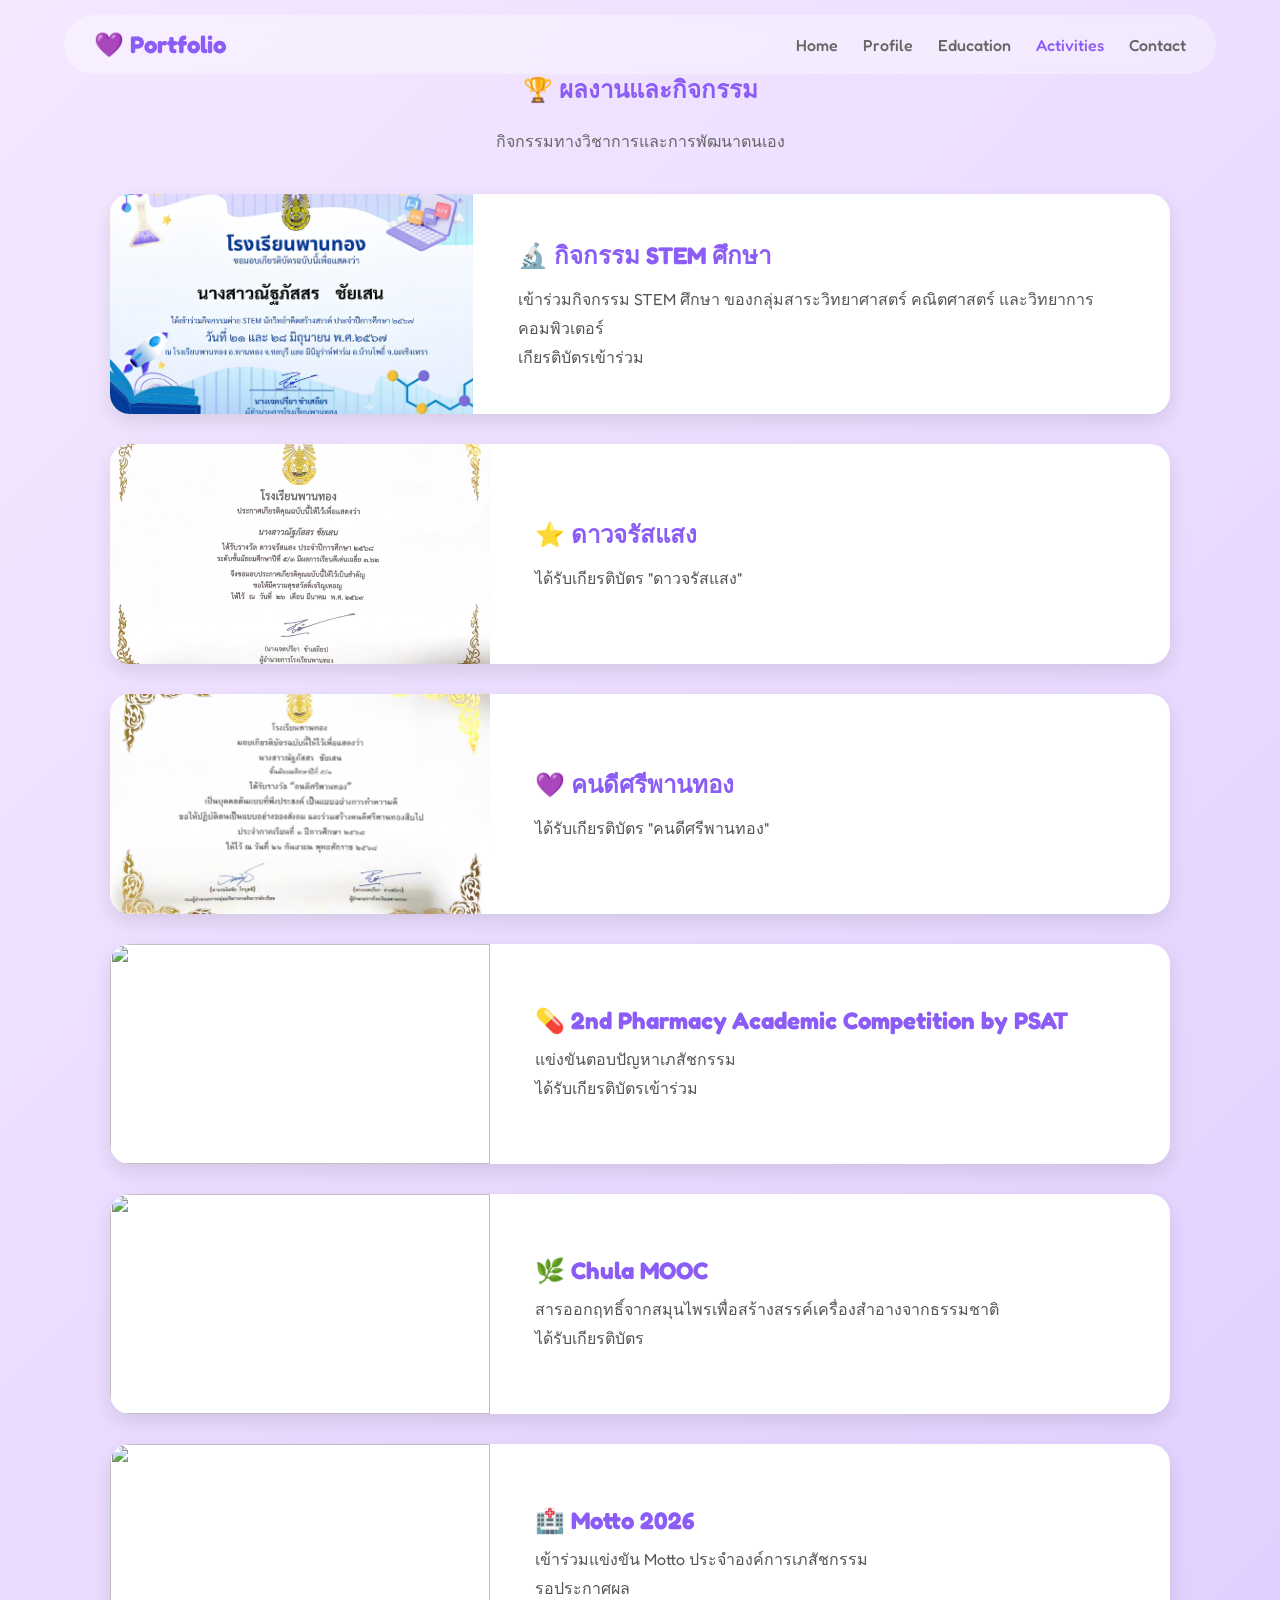
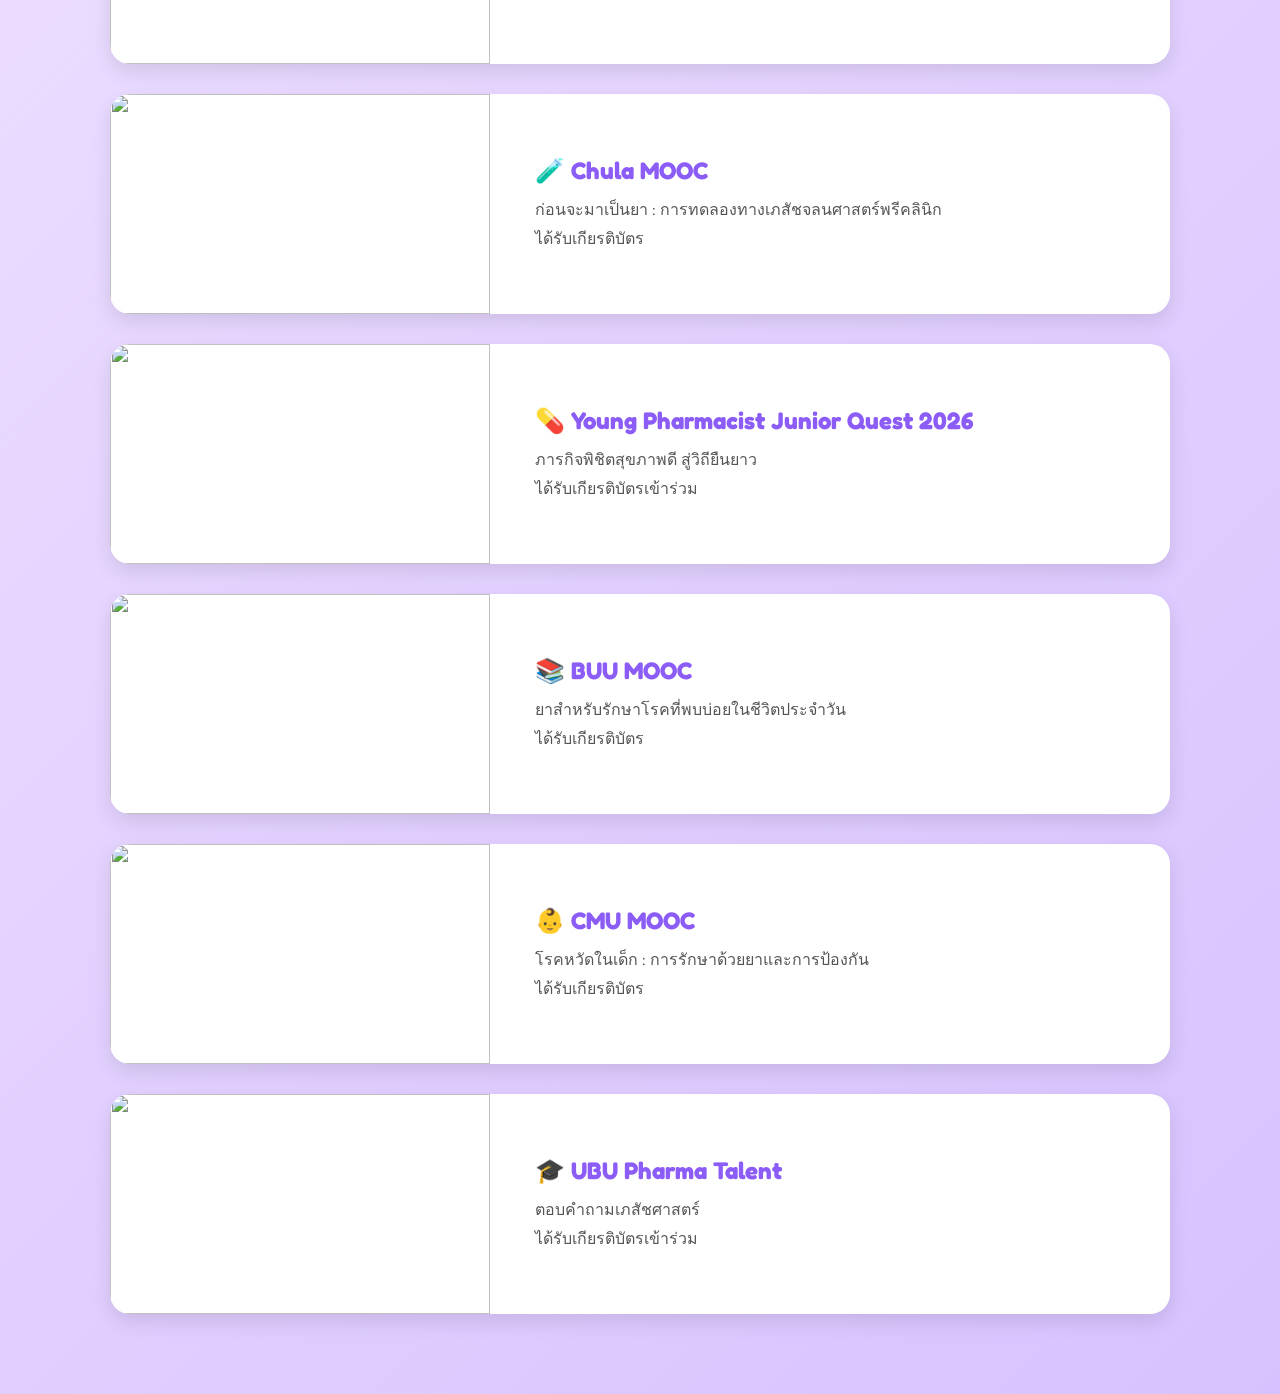
==== activities.html @ 0be186fd "Update activities.html" ====
<!DOCTYPE html>

<html lang="th">

<head>

    <meta charset="UTF-8">

    <meta name="viewport" content="width=device-width, initial-scale=1.0">

    <title>Activities | Portfolio</title>

    <link rel="stylesheet" href="css/style.css">

    <link href="https://fonts.googleapis.com/css2?family=Fredoka:wght@400;500;600&display=swap" rel="stylesheet">

</head>

<body>

<header>

    <nav>

        <h2 class="logo">💜 Portfolio</h2>

        <ul>

            <li><a href="index.html">Home</a></li>

            <li><a href="profile.html">Profile</a></li>

            <li><a href="education.html">Education</a></li>

            <li><a href="activities.html" class="active">Activities</a></li>

            <li><a href="contact.html">Contact</a></li>

        </ul>

    </nav>

</header>

<section class="activities">

<h1>🏆 ผลงานและกิจกรรม</h1>

<p class="subtitle">กิจกรรมทางวิชาการและการพัฒนาตนเอง</p>

<div class="activity-box">

<img src="imges/IMG_0183.jpeg" class="activity-img">

<div class="activity-text">

<h2>🔬 กิจกรรม STEM ศึกษา</h2>

<p>เข้าร่วมกิจกรรม STEM ศึกษา ของกลุ่มสาระวิทยาศาสตร์ คณิตศาสตร์ และวิทยาการคอมพิวเตอร์</p>

<p>เกียรติบัตรเข้าร่วม</p>

</div>

</div>

<div class="activity-box">

<img src="imges/IMG_0184.jpeg" class="activity-img">

<div class="activity-text">

<h2>⭐ ดาวจรัสแสง</h2>

<p>ได้รับเกียรติบัตร "ดาวจรัสแสง"</p>

</div>

</div>

<div class="activity-box">

<img src="imges/IMG_0185.jpeg" class="activity-img">

<div class="activity-text">

<h2>💜 คนดีศรีพานทอง</h2>

<p>ได้รับเกียรติบัตร "คนดีศรีพานทอง"</p>

</div>

</div>

<div class="activity-box">

<img src="" class="activity-img">

<div class="activity-text">

<h2>💊 2nd Pharmacy Academic Competition by PSAT</h2>

<p>แข่งขันตอบปัญหาเภสัชกรรม</p>

<p>ได้รับเกียรติบัตรเข้าร่วม</p>

</div>

</div>

<div class="activity-box">

<img src="images/ดีไซน์ที่ยังไม่ได้ตั้งชื่อ (7).png" class="activity-img">

<div class="activity-text">

<h2>🌿 Chula MOOC</h2>

<p>สารออกฤทธิ์จากสมุนไพรเพื่อสร้างสรรค์เครื่องสำอางจากธรรมชาติ</p>

<p>ได้รับเกียรติบัตร</p>

</div>

</div>

<div class="activity-box">

<img src="images/motto.jpg" class="activity-img">

<div class="activity-text">

<h2>🏥 Motto 2026</h2>

<p>เข้าร่วมแข่งขัน Motto ประจำองค์การเภสัชกรรม</p>

<p>รอประกาศผล</p>

</div>

</div>

<div class="activity-box">

<img src="images/ดีไซน์ที่ยังไม่ได้ตั้งชื่อ (6).png" class="activity-img">

<div class="activity-text">

<h2>🧪 Chula MOOC</h2>

<p>ก่อนจะมาเป็นยา : การทดลองทางเภสัชจลนศาสตร์พรีคลินิก</p>

<p>ได้รับเกียรติบัตร</p>

</div>

</div>

<div class="activity-box">

<img src="imagesดีไซน์ที่ยังไม่ได้ตั้งชื่อ (10).png" class="activity-img">

<div class="activity-text">

<h2>💊 Young Pharmacist Junior Quest 2026</h2>

<p>ภารกิจพิชิตสุขภาพดี สู่วิถียืนยาว</p>

<p>ได้รับเกียรติบัตรเข้าร่วม</p>

</div>

</div>

<div class="activity-box">

<img src="images/ดีไซน์ที่ยังไม่ได้ตั้งชื่อ (9).png" class="activity-img">

<div class="activity-text">

<h2>📚 BUU MOOC</h2>

<p>ยาสำหรับรักษาโรคที่พบบ่อยในชีวิตประจำวัน</p>

<p>ได้รับเกียรติบัตร</p>

</div>

</div>

<div class="activity-box">

<img src="images/ดีไซน์ที่ยังไม่ได้ตั้งชื่อ (8).png" class="activity-img">

<div class="activity-text">

<h2>👶 CMU MOOC</h2>

<p>โรคหวัดในเด็ก : การรักษาด้วยยาและการป้องกัน</p>

<p>ได้รับเกียรติบัตร</p>

</div>

</div>

<div class="activity-box">

<img src="images/ดีไซน์ที่ยังไม่ได้ตั้งชื่อ (3).png" class="activity-img">

<div class="activity-text">

<h2>🎓 UBU Pharma Talent</h2>

<p>ตอบคำถามเภสัชศาสตร์</p>

<p>ได้รับเกียรติบัตรเข้าร่วม</p>

</div>

</div>

</section>

<script src="js/script.js"></script>

</body>

</html>
---- css/style.css ----
*{
margin:0;
padding:0;
box-sizing:border-box;
font-family:'Fredoka',sans-serif;
scroll-behavior:smooth;
}

body{
background:linear-gradient(135deg,#f4e8ff,#e7d7ff,#d7c2ff);
color:#555;
}

header{
position:fixed;
width:100%;
top:0;
z-index:999;
}

nav{
width:90%;
margin:15px auto;
padding:15px 30px;
display:flex;
justify-content:space-between;
align-items:center;
background:rgba(255,255,255,.35);
backdrop-filter:blur(10px);
border-radius:50px;
}

.logo{
font-size:24px;
font-weight:bold;
color:#8b5cf6;
}

nav ul{
display:flex;
list-style:none;
gap:25px;
}

nav a{
text-decoration:none;
color:#666;
font-weight:500;
}

nav a:hover,
.active{
color:#8b5cf6;
}

section{
padding:120px 10%;
min-height:100vh;
}

.card{
background:rgba(255,255,255,.45);
backdrop-filter:blur(15px);
border-radius:25px;
padding:35px;
box-shadow:0 10px 25px rgba(0,0,0,.1);
animation:up 1s;
}

@keyframes up{
from{
opacity:0;
transform:translateY(40px);
}
to{
opacity:1;
transform:translateY(0);
}
}

.profile{
width:180px;
height:180px;
border-radius:50%;
display:block;
margin:auto;
object-fit:cover;
border:5px solid white;
}

h1{
text-align:center;
color:#8b5cf6;
margin:20px 0;
}

.info{
margin-top:30px;
}

.info div{
padding:15px;
margin:12px 0;
background:white;
border-radius:15px;
transition:.3s;
}

.info div:hover{
transform:translateX(8px);
}

.btn{
display:inline-block;
margin-top:20px;
padding:12px 30px;
background:#8b5cf6;
color:white;
text-decoration:none;
border-radius:30px;
transition:.3s;
}

.btn:hover{
transform:scale(1.05);
}

.grid{
display:grid;
grid-template-columns:repeat(auto-fit,minmax(250px,1fr));
gap:20px;
}

.item{
background:white;
padding:20px;
border-radius:20px;
transition:.3s;
}

.item:hover{
transform:translateY(-8px);
}

footer{
text-align:center;
padding:20px;
}
/* ===== Profile Page ===== */

.card{

    max-width:850px;

    margin:auto;

}

.info{

    margin-top:30px;

    display:flex;

    flex-direction:column;

    gap:15px;

}

.info div{

    background:rgba(255,255,255,.7);

    padding:18px 22px;

    border-radius:18px;

    transition:.3s;

    line-height:1.7;

}

.info div:hover{

    transform:translateX(8px);

    background:white;

    box-shadow:0 5px 15px rgba(0,0,0,.08);

}

footer{

    text-align:center;

    padding:25px;

    color:#666;

}
/* ==========================

   EDUCATION

========================== */

.timeline{

    display:grid;

    grid-template-columns:repeat(auto-fit,minmax(260px,1fr));

    gap:25px;

    margin-top:35px;

}

.edu-card{

    background:rgba(255,255,255,.75);

    backdrop-filter:blur(10px);

    border-radius:20px;

    padding:25px;

    text-align:center;

    box-shadow:0 10px 20px rgba(0,0,0,.08);

    transition:.3s;

}

.edu-card:hover{

    transform:translateY(-8px);

    box-shadow:0 15px 30px rgba(139,92,246,.25);

}

.school-img{

    width:90px;

    height:90px;

    object-fit:cover;

    border-radius:50%;

    border:4px solid #b388ff;

    margin-bottom:15px;

}

.edu-card h3{

    color:#8b5cf6;

    margin-bottom:15px;

}

.edu-card p{

    margin:6px 0;

    color:#555;

    line-height:1.6;

}
.activities{

    max-width:1100px;

    margin:auto;

    padding:50px 20px;

}

.activities h1{

    text-align:center;

    color:#8b5cf6;

}

.subtitle{

    text-align:center;

    color:#666;

    margin-bottom:40px;

}

.activity-box{

    display:flex;

    gap:25px;

    align-items:center;

    background:#fff;

    border-radius:20px;

    margin-bottom:30px;

    overflow:hidden;

    box-shadow:0 8px 20px rgba(0,0,0,.1);

    transition:.3s;

}

.activity-box:hover{

    transform:translateY(-5px);

}

.activity-box img{

    width:380px;

    height:220px;

    object-fit:cover;

}

.activity-text{

    padding:20px;

}

.activity-text h2{

    color:#8b5cf6;

    margin-bottom:10px;

}

.activity-text p{

    line-height:1.8;

    color:#555;

}

@media(max-width:768px){

    .activity-box{

        flex-direction:column;

    }

    .activity-box img{

        width:100%;

        height:220px;

    }

}
/* ===== Contact Page ===== */

.contact-card{

    max-width:850px;

    margin:auto;

}

.contact-info{

    margin-top:30px;

    display:flex;

    flex-direction:column;

    gap:15px;

}

.contact-info div{

    background:rgba(255,255,255,.7);

    padding:18px 22px;

    border-radius:18px;

    transition:.3s;

    line-height:1.7;

}

.contact-info div:hover{

    transform:translateX(8px);

    background:white;

    box-shadow:0 5px 15px rgba(0,0,0,.08);

}

.contact-info b{

    color:#a56cff;

}
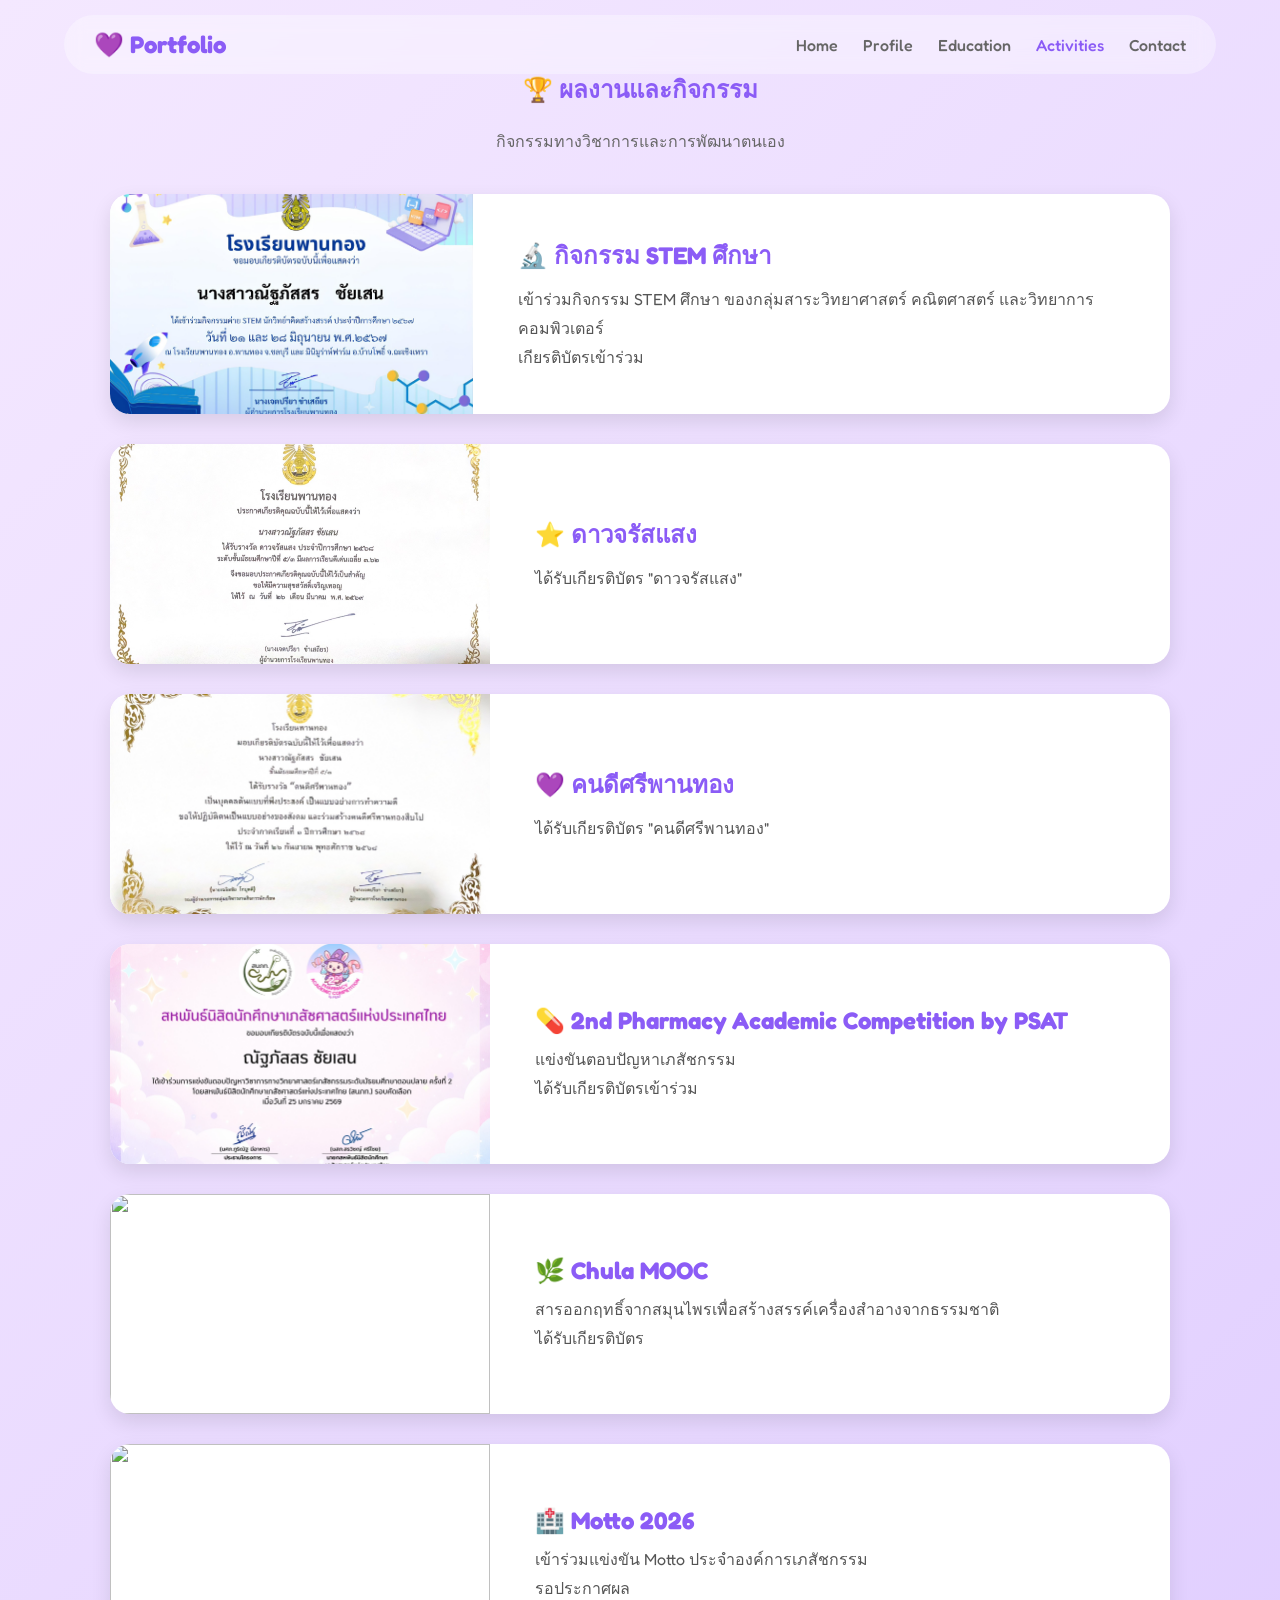
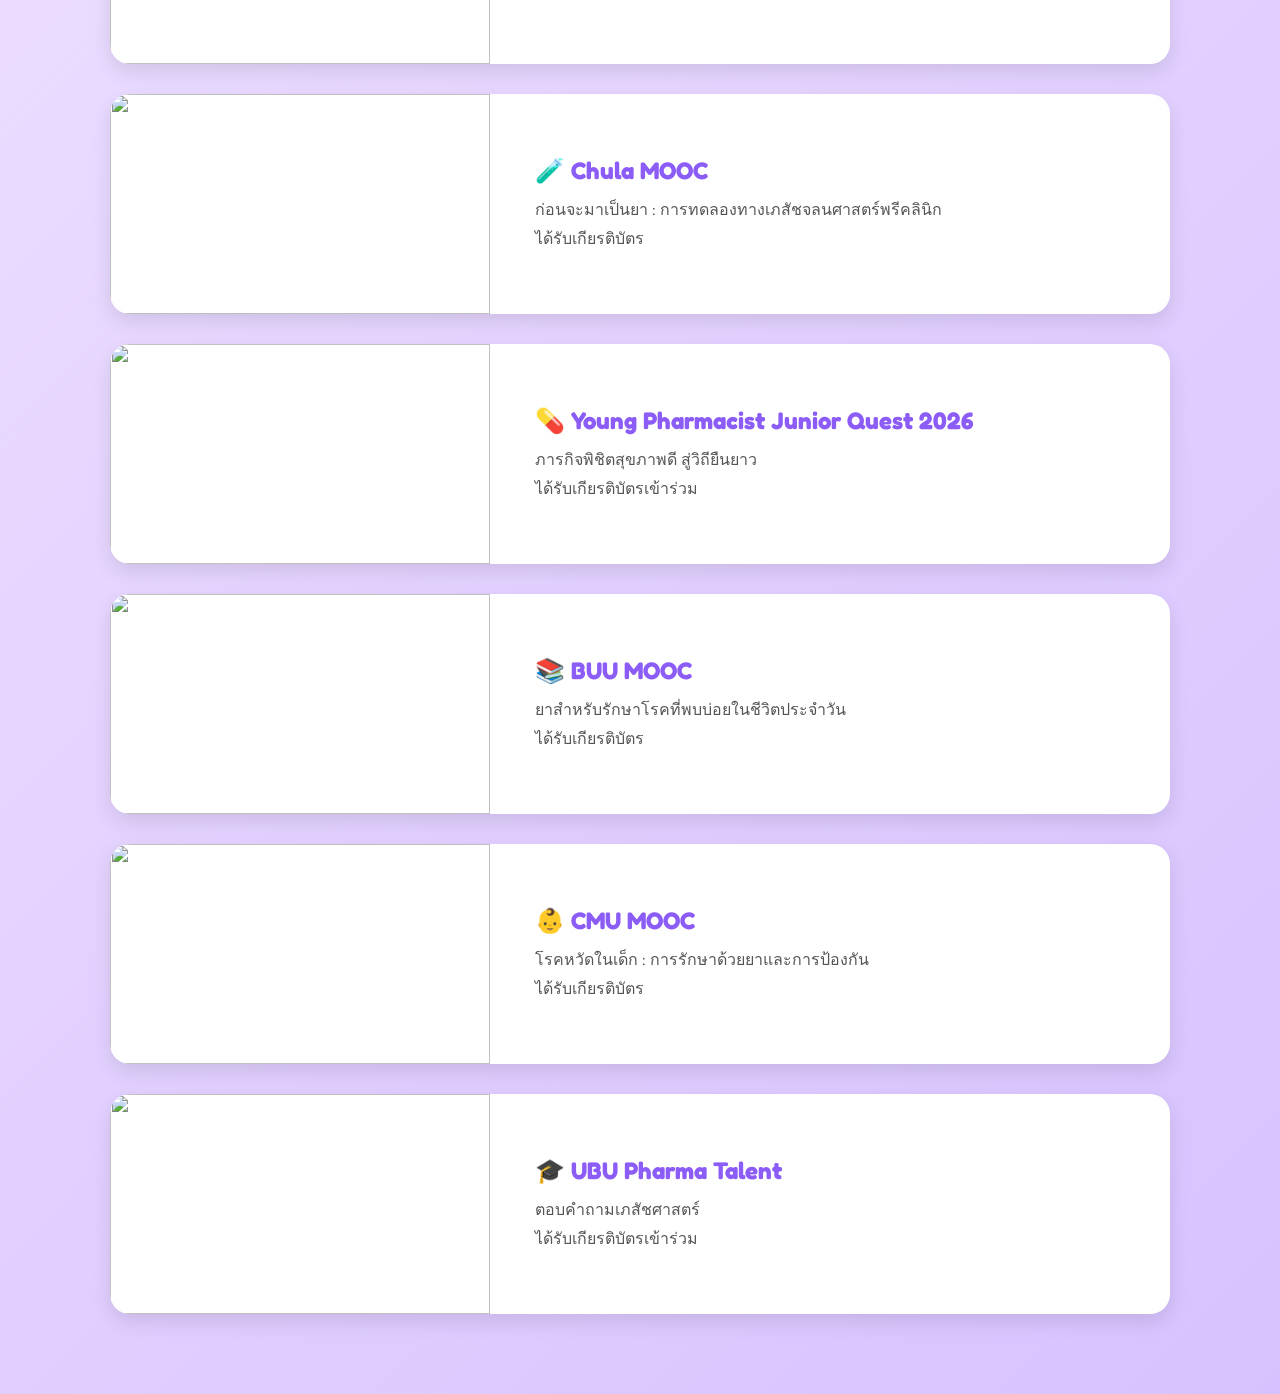
==== commit 7bcf8e92: "Update activities.html" ====
--- a/activities.html
+++ b/activities.html
@@ -94,7 +94,7 @@
 
 <div class="activity-box">
 
-<img src="" class="activity-img">
+<img src="imges/IMG_0186.jpeg" class="activity-img">
 
 <div class="activity-text">
 
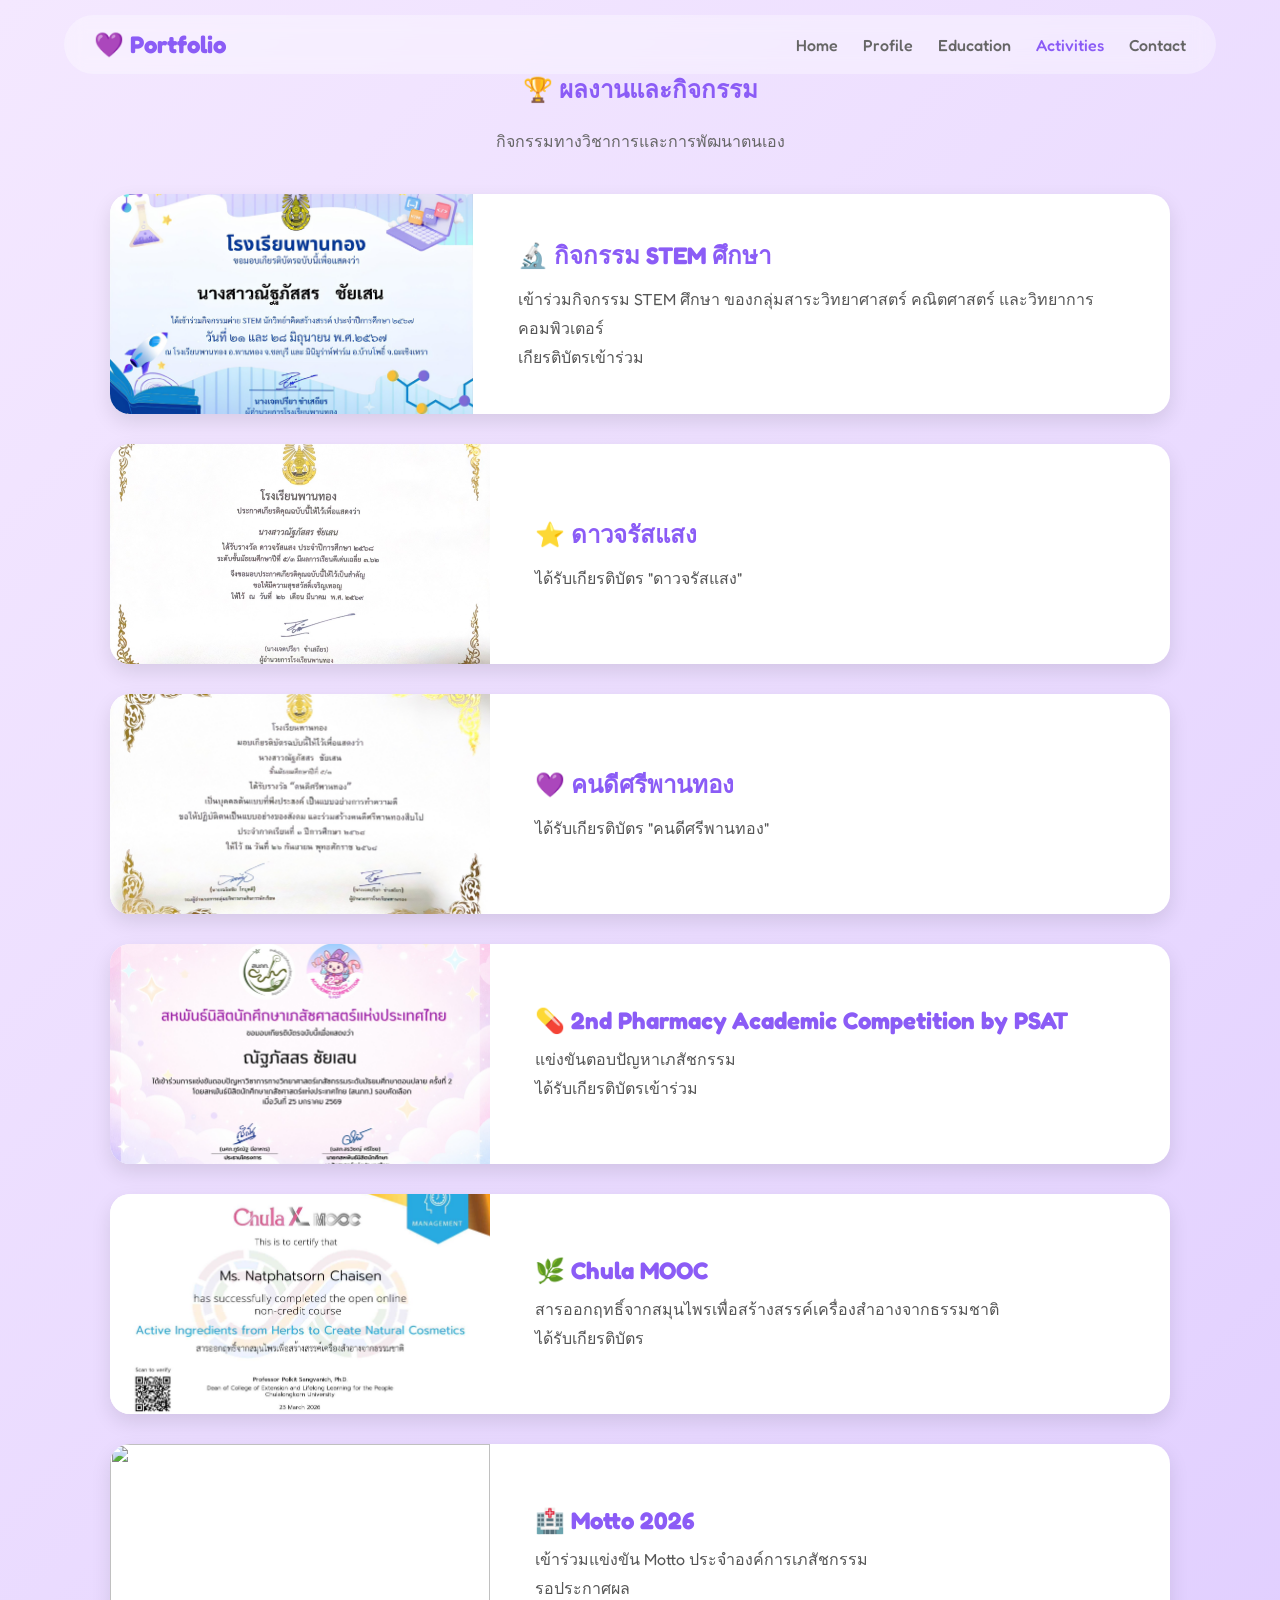
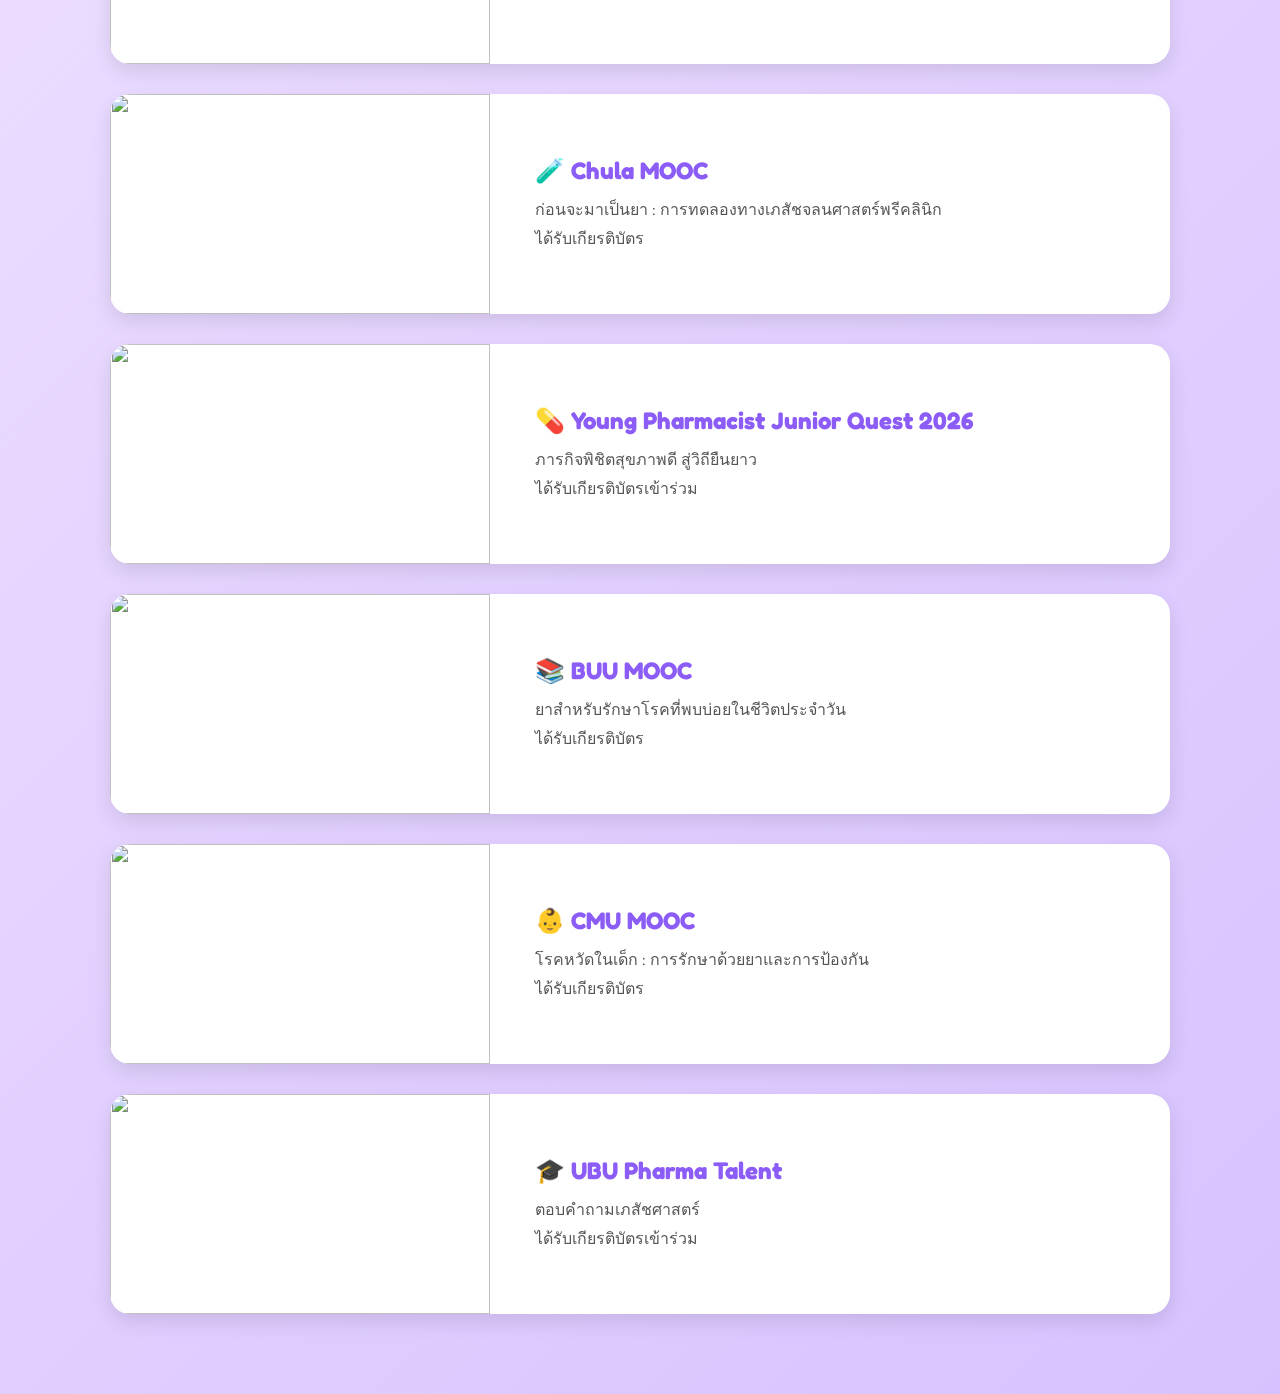
==== commit 0a90e33e: "Update activities.html" ====
--- a/activities.html
+++ b/activities.html
@@ -110,7 +110,7 @@
 
 <div class="activity-box">
 
-<img src="images/ดีไซน์ที่ยังไม่ได้ตั้งชื่อ (7).png" class="activity-img">
+<img src="imges/IMG_0188.jpeg" class="activity-img">
 
 <div class="activity-text">
 
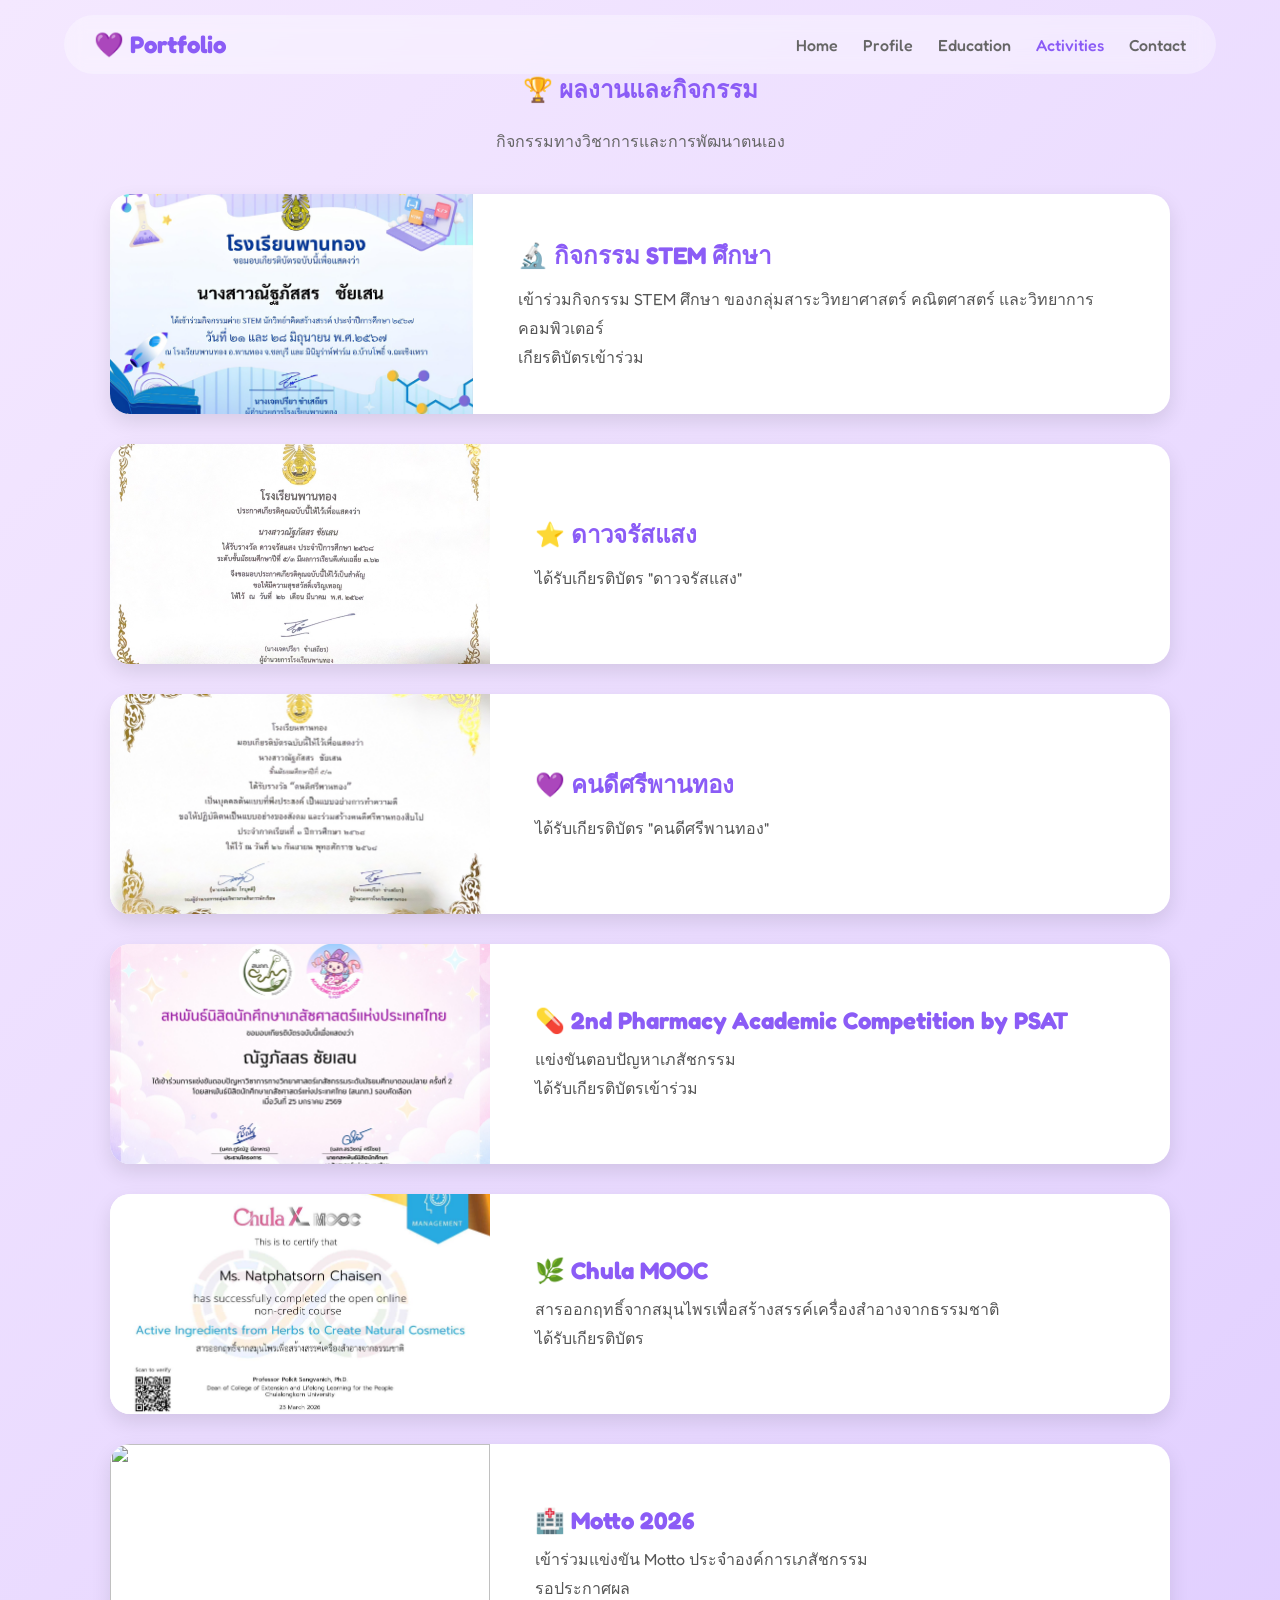
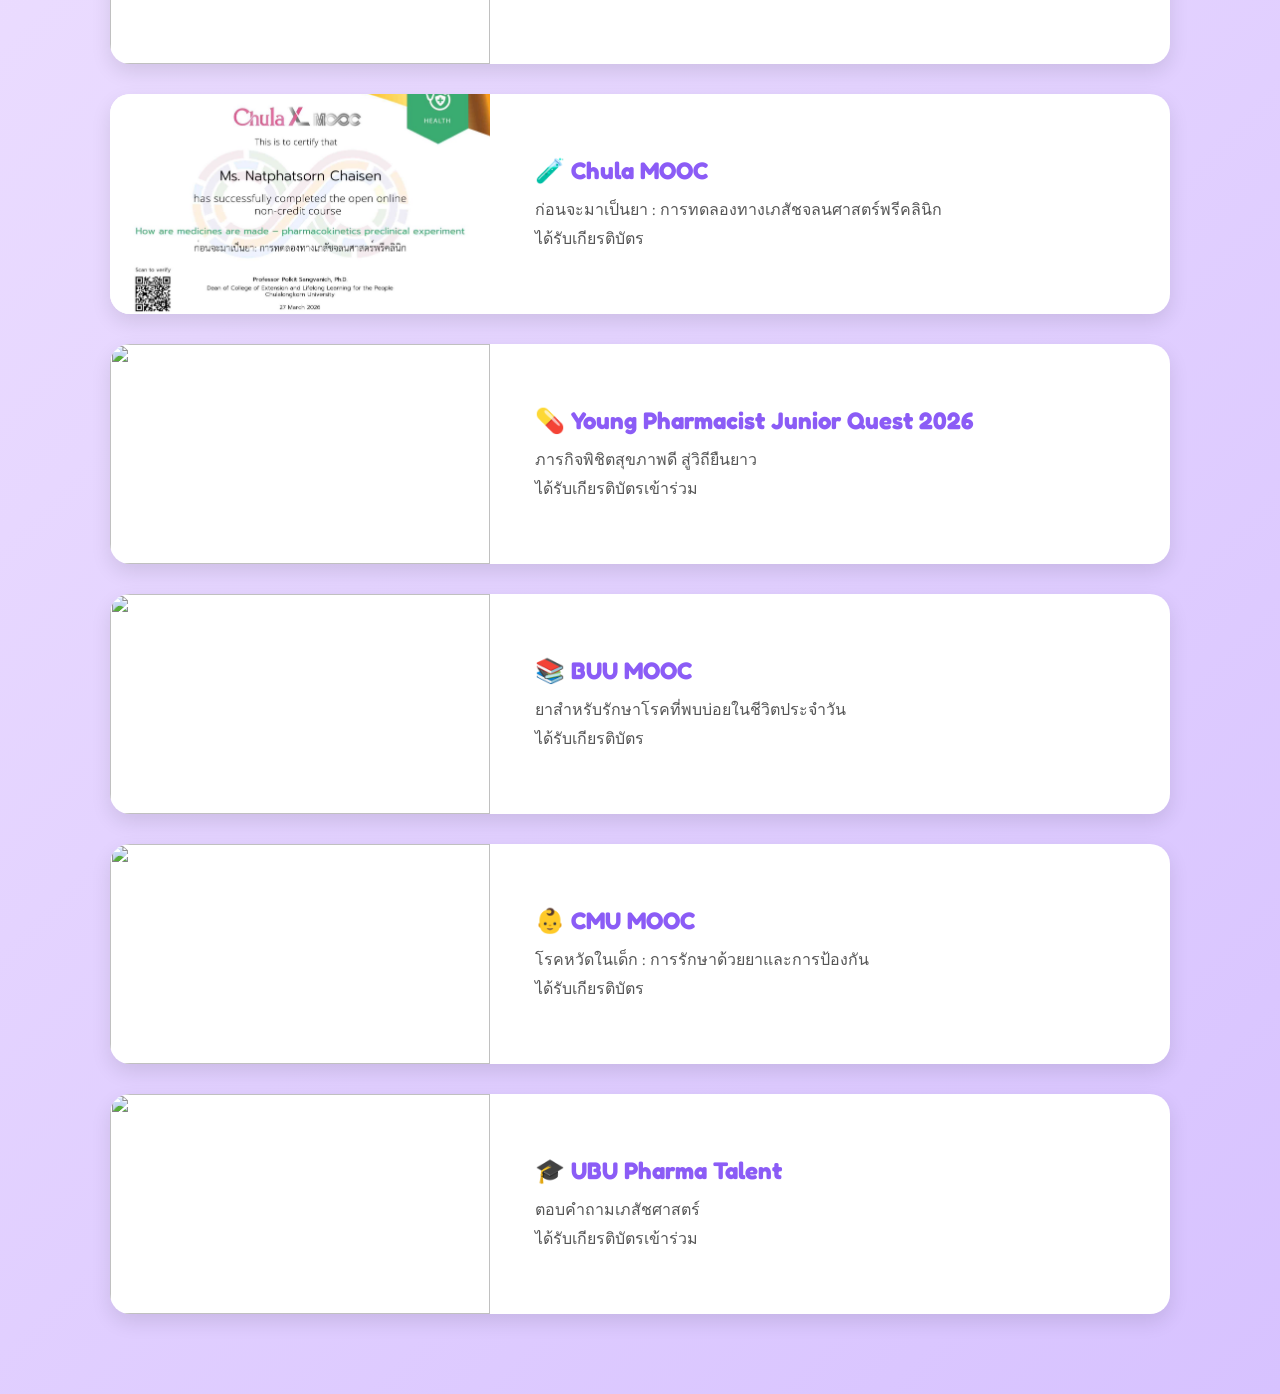
==== commit 3dddd65c: "Update activities.html" ====
--- a/activities.html
+++ b/activities.html
@@ -142,7 +142,7 @@
 
 <div class="activity-box">
 
-<img src="images/ดีไซน์ที่ยังไม่ได้ตั้งชื่อ (6).png" class="activity-img">
+<img src="imges/IMG_0189.jpeg" class="activity-img">
 
 <div class="activity-text">
 
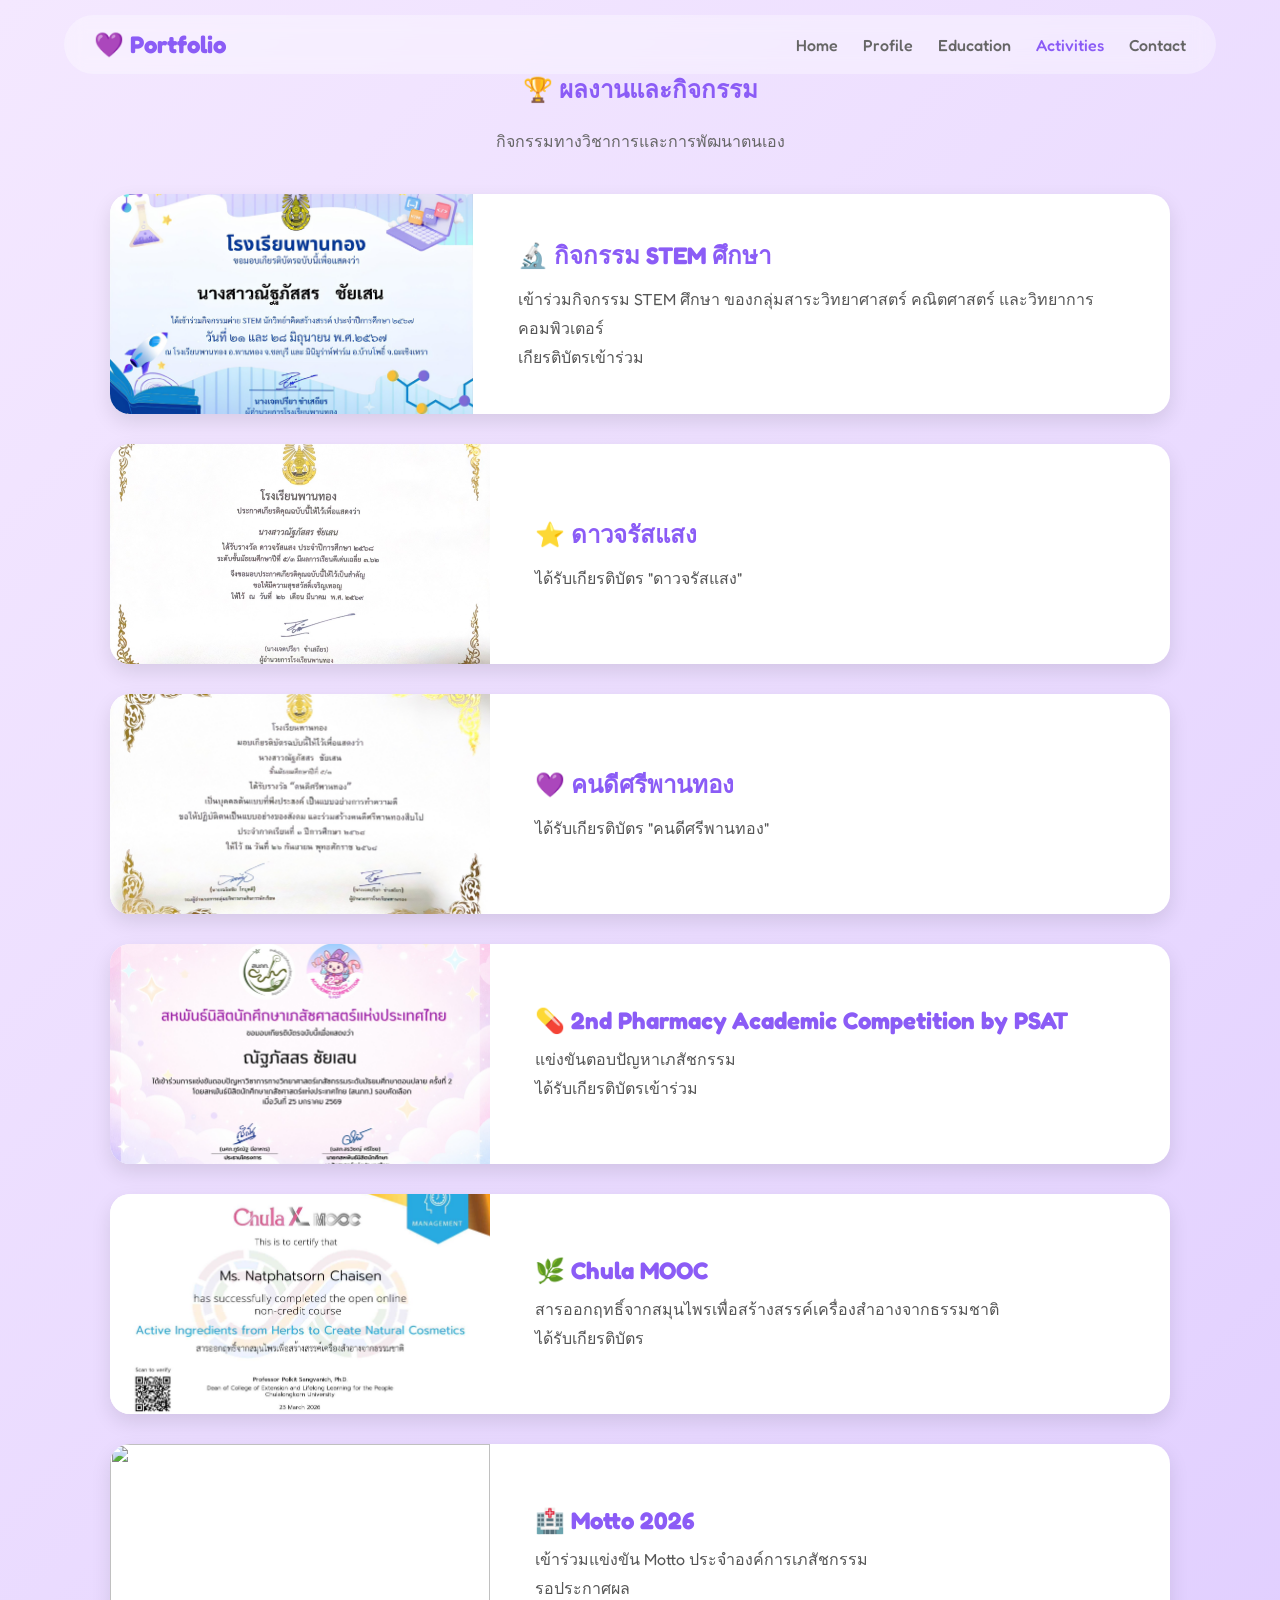
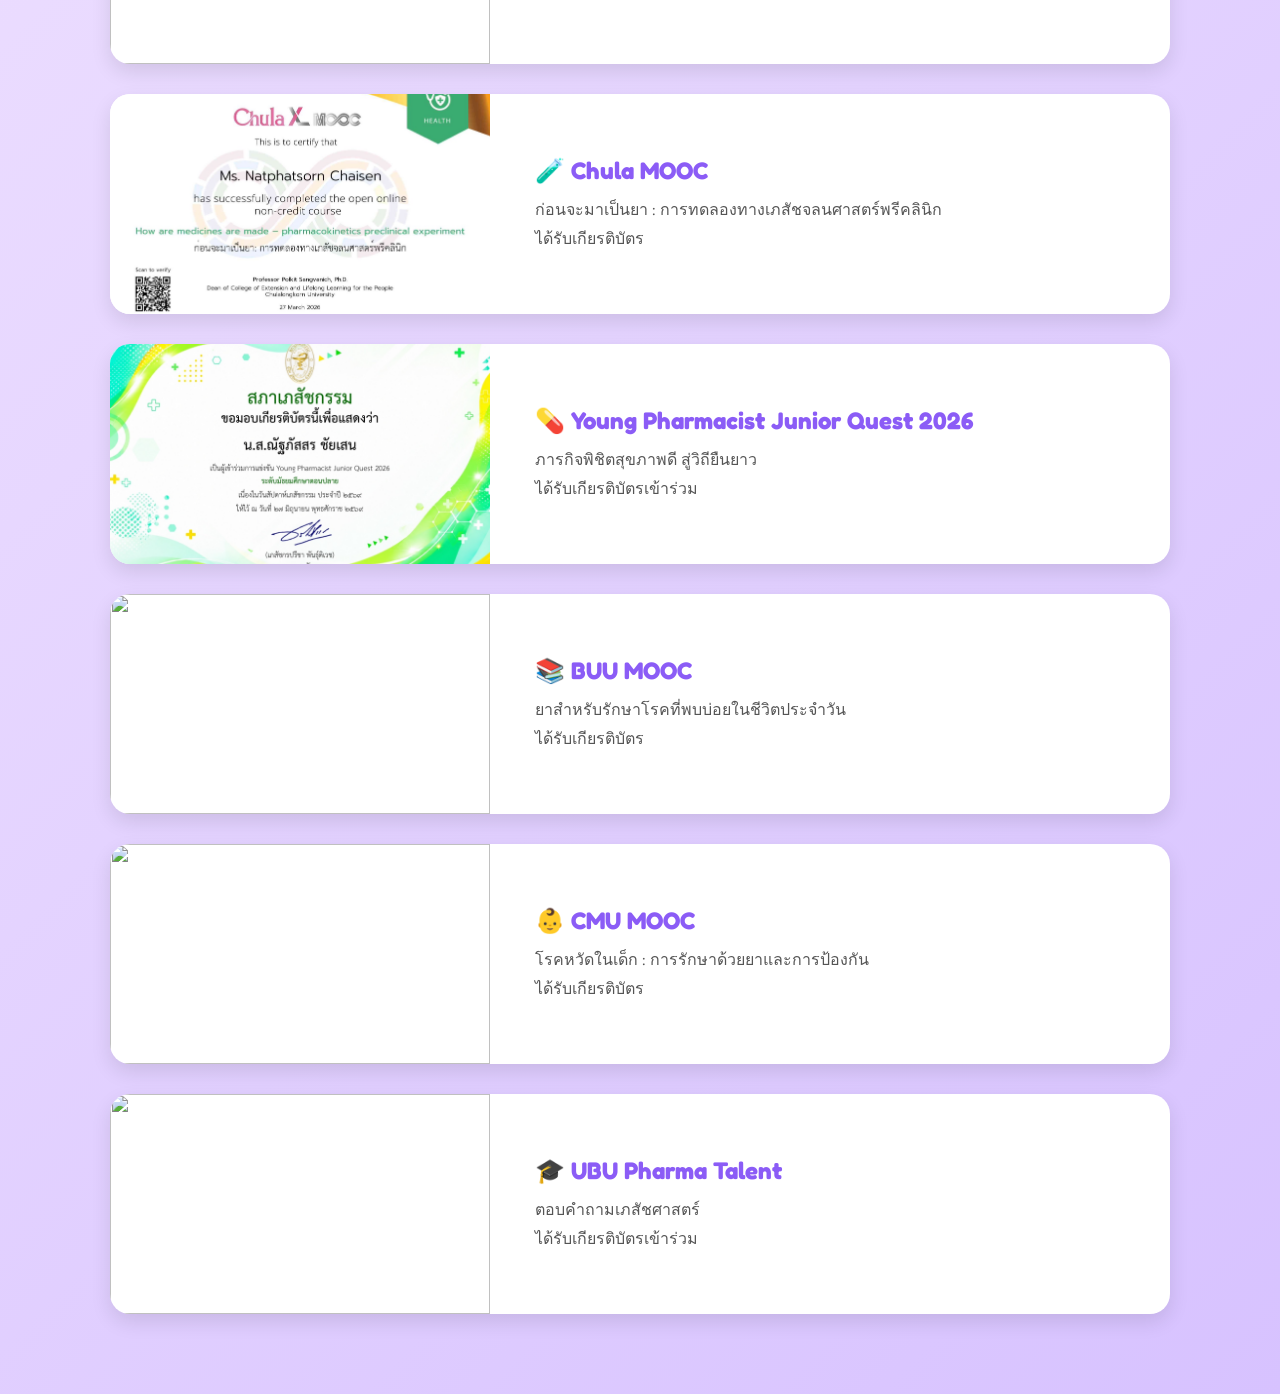
==== commit 6a605316: "Update activities.html" ====
--- a/activities.html
+++ b/activities.html
@@ -158,7 +158,7 @@
 
 <div class="activity-box">
 
-<img src="imagesดีไซน์ที่ยังไม่ได้ตั้งชื่อ (10).png" class="activity-img">
+<img src="imges/IMG_0190.jpeg" class="activity-img">
 
 <div class="activity-text">
 
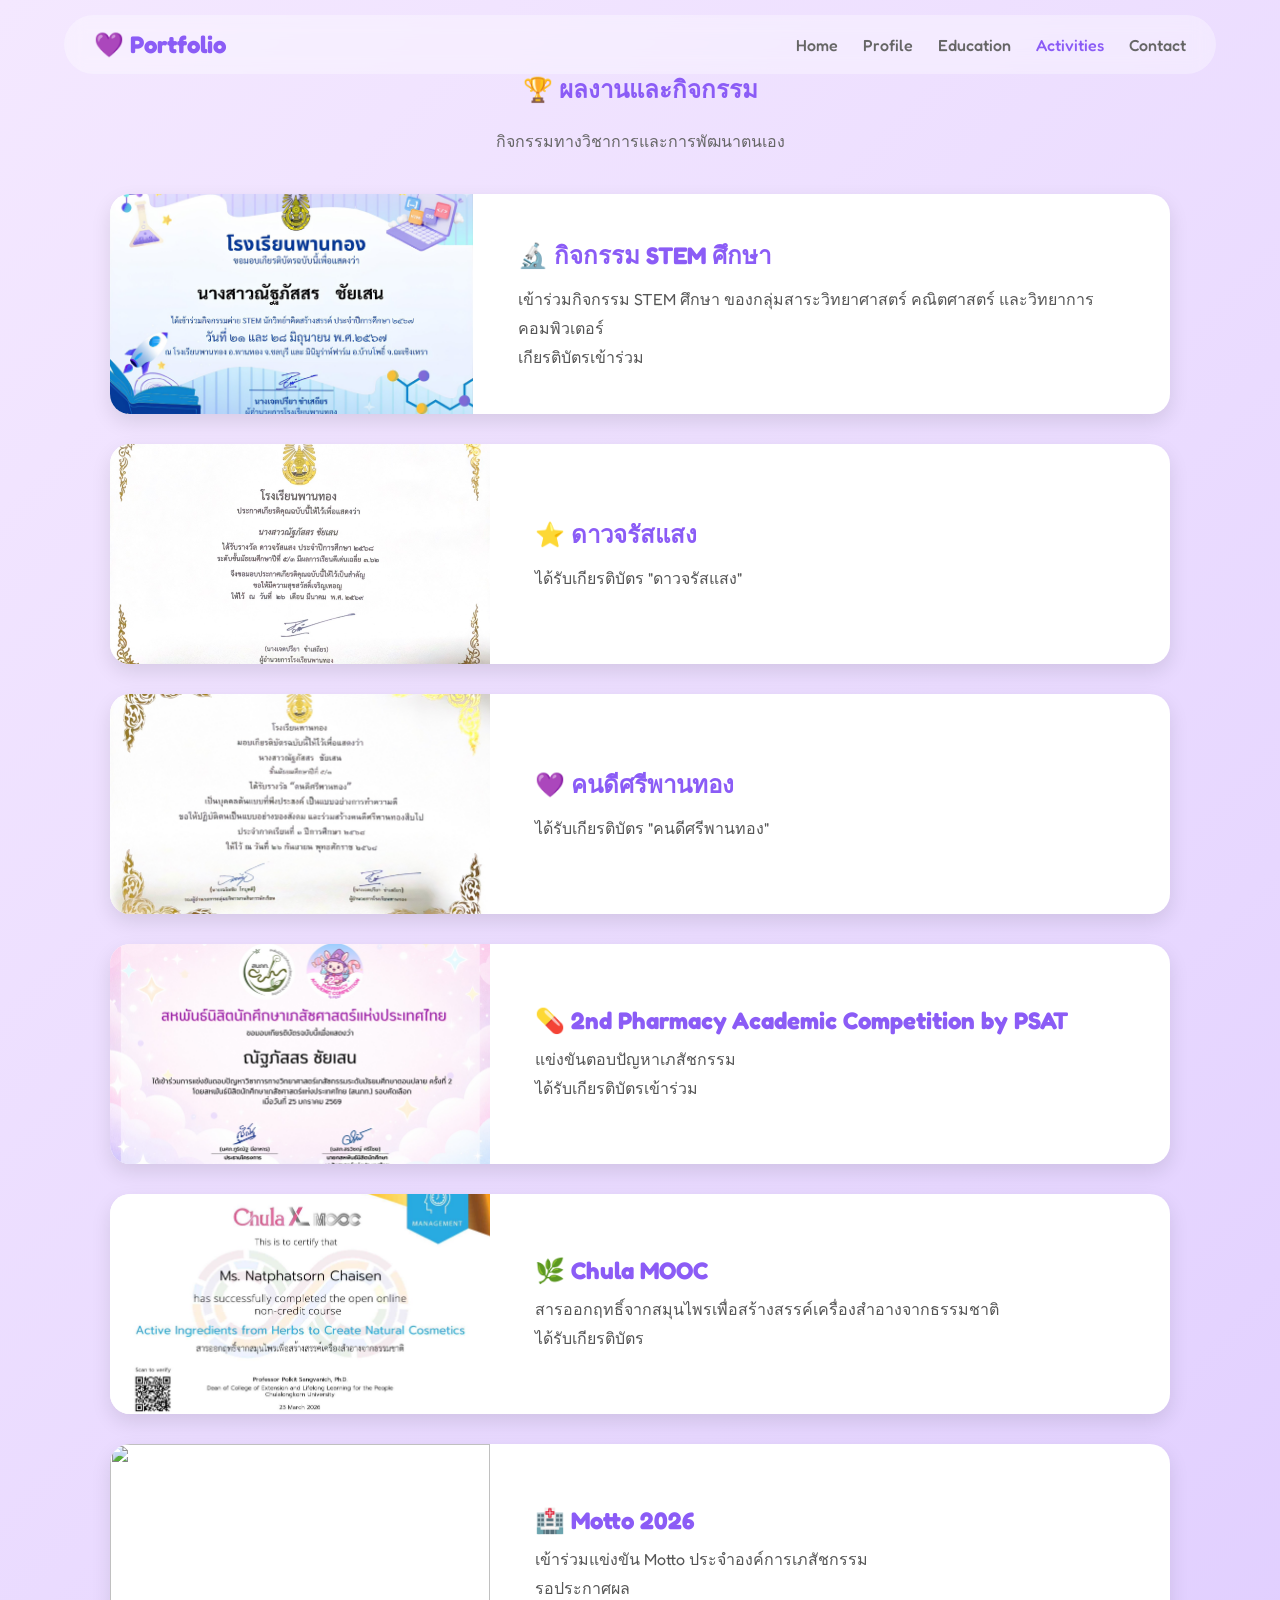
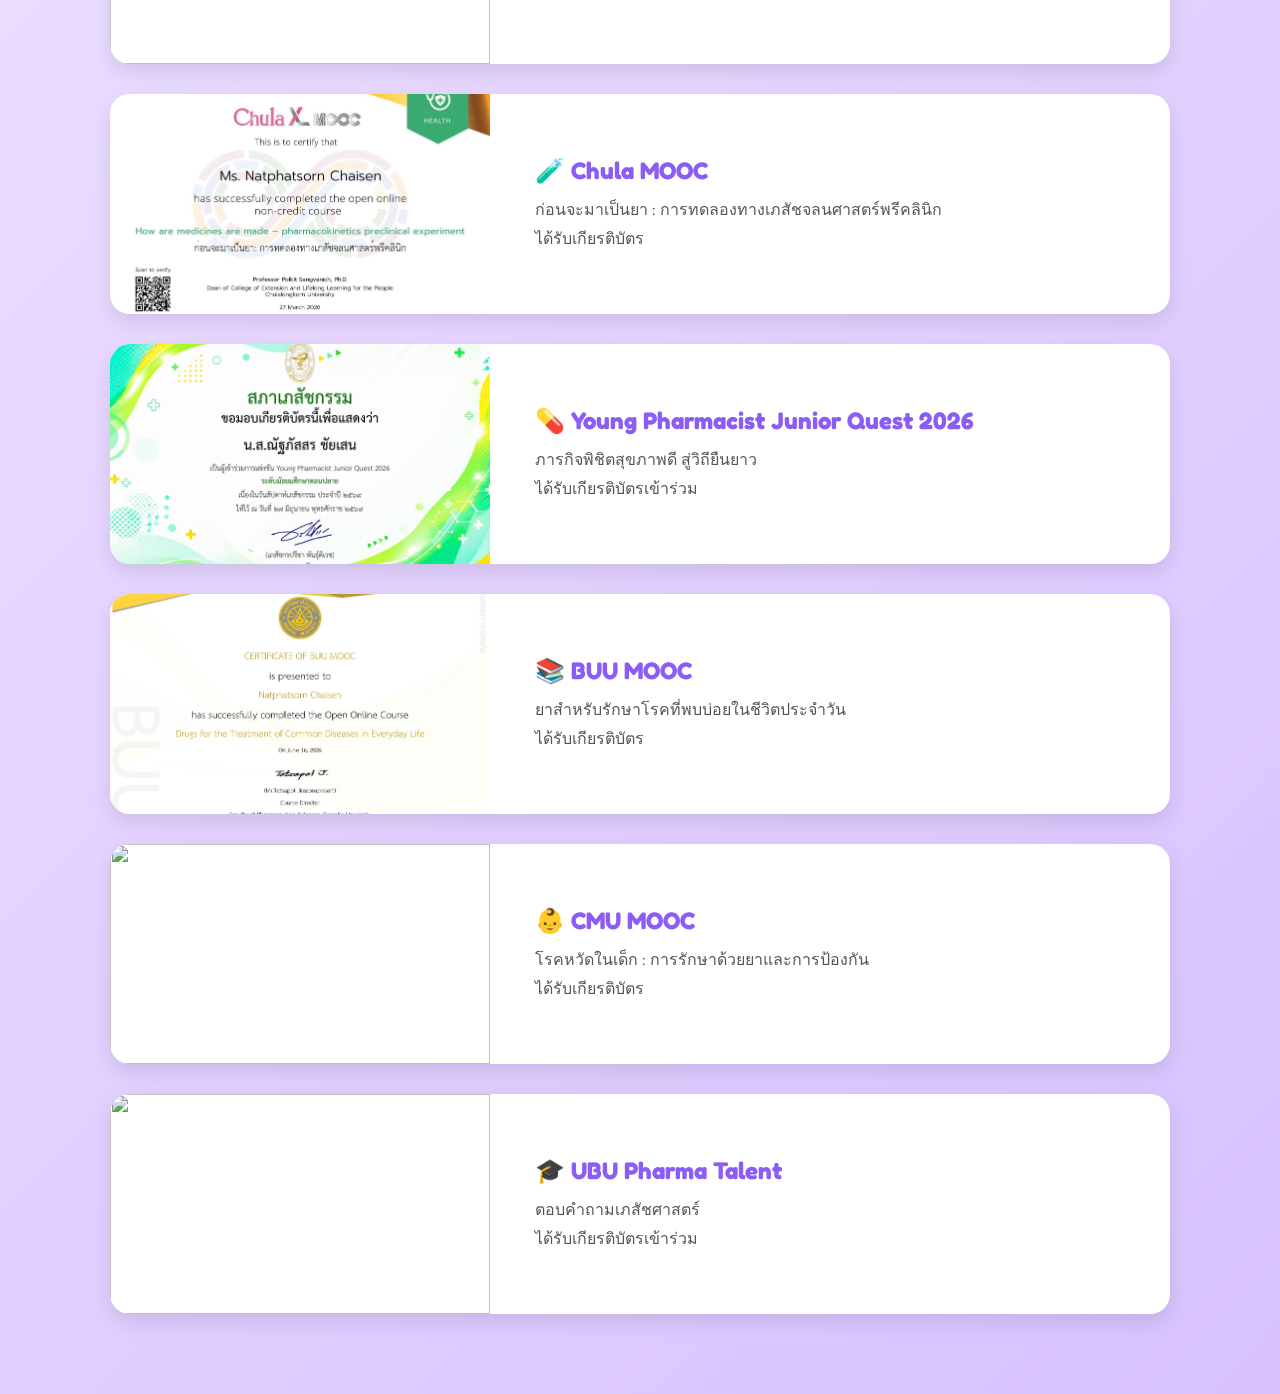
==== commit a94b39f8: "Update activities.html" ====
--- a/activities.html
+++ b/activities.html
@@ -174,7 +174,7 @@
 
 <div class="activity-box">
 
-<img src="images/ดีไซน์ที่ยังไม่ได้ตั้งชื่อ (9).png" class="activity-img">
+<img src="imges/IMG_0191.jpeg" class="activity-img">
 
 <div class="activity-text">
 
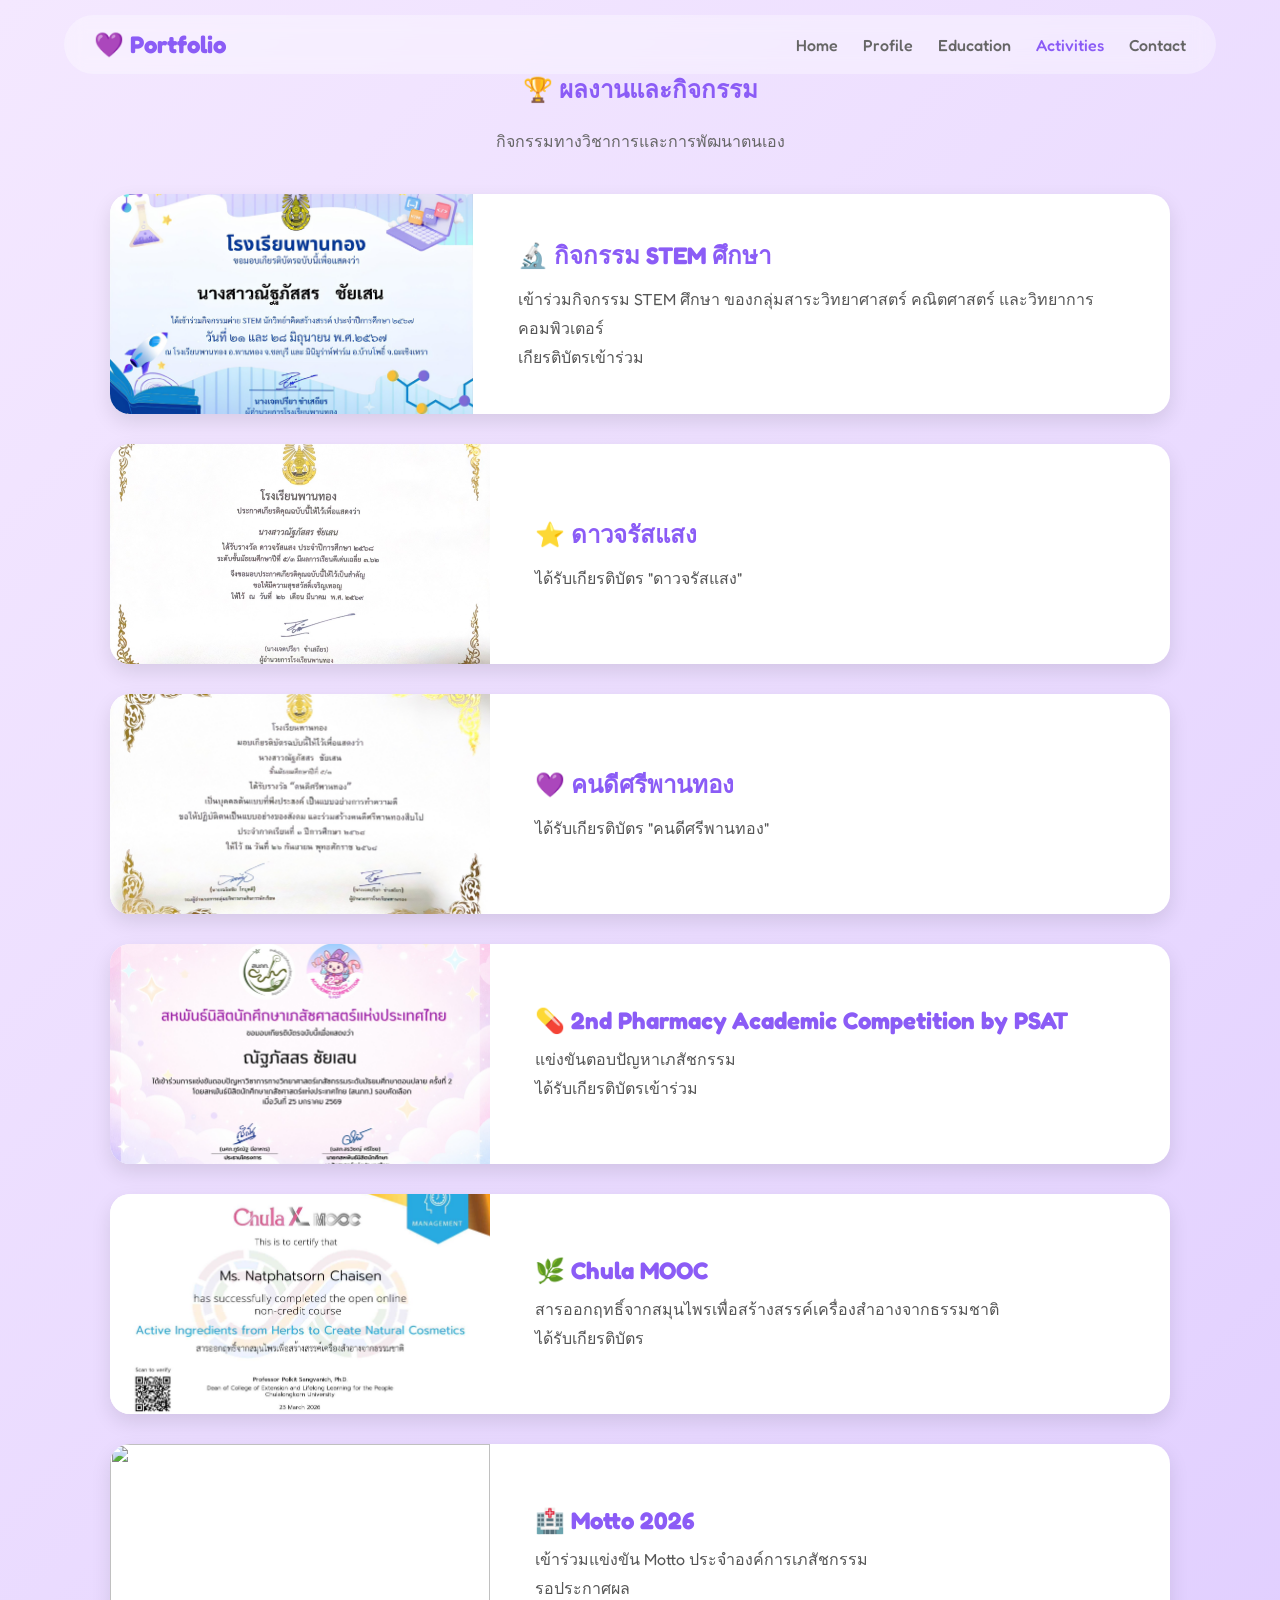
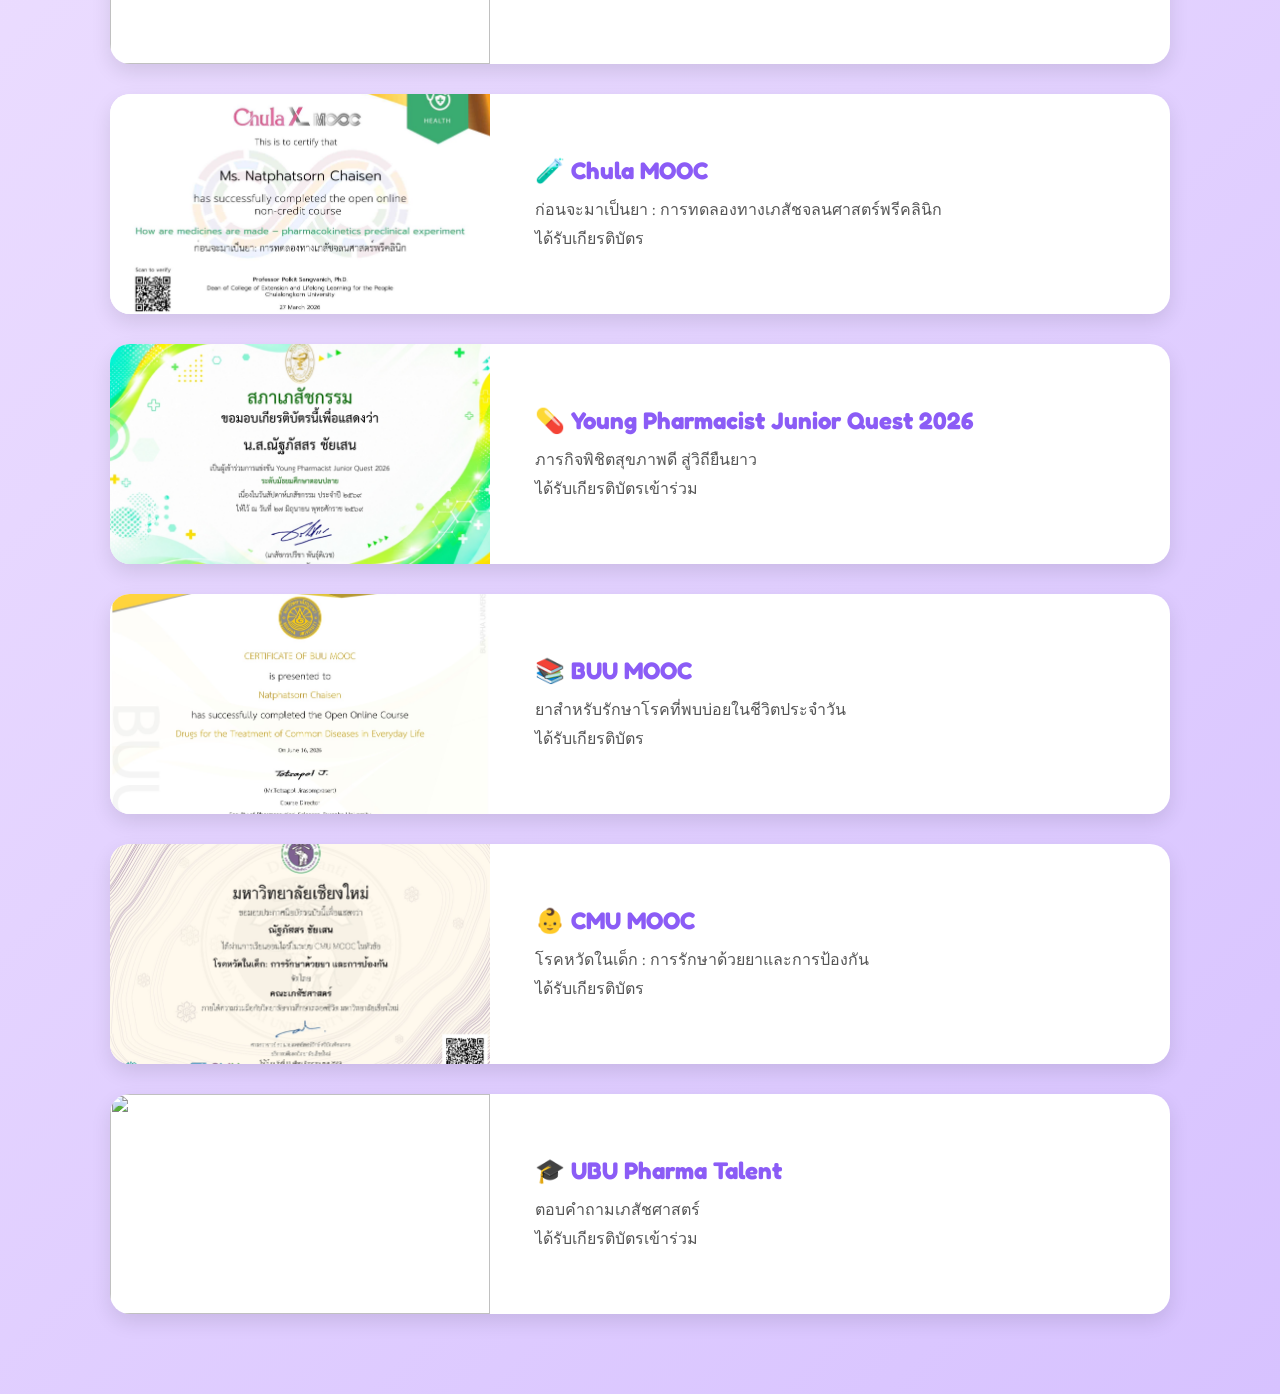
==== commit 5b78b121: "Update activities.html" ====
--- a/activities.html
+++ b/activities.html
@@ -190,7 +190,7 @@
 
 <div class="activity-box">
 
-<img src="images/ดีไซน์ที่ยังไม่ได้ตั้งชื่อ (8).png" class="activity-img">
+<img src="imges/IMG_0192.jpeg" class="activity-img">
 
 <div class="activity-text">
 
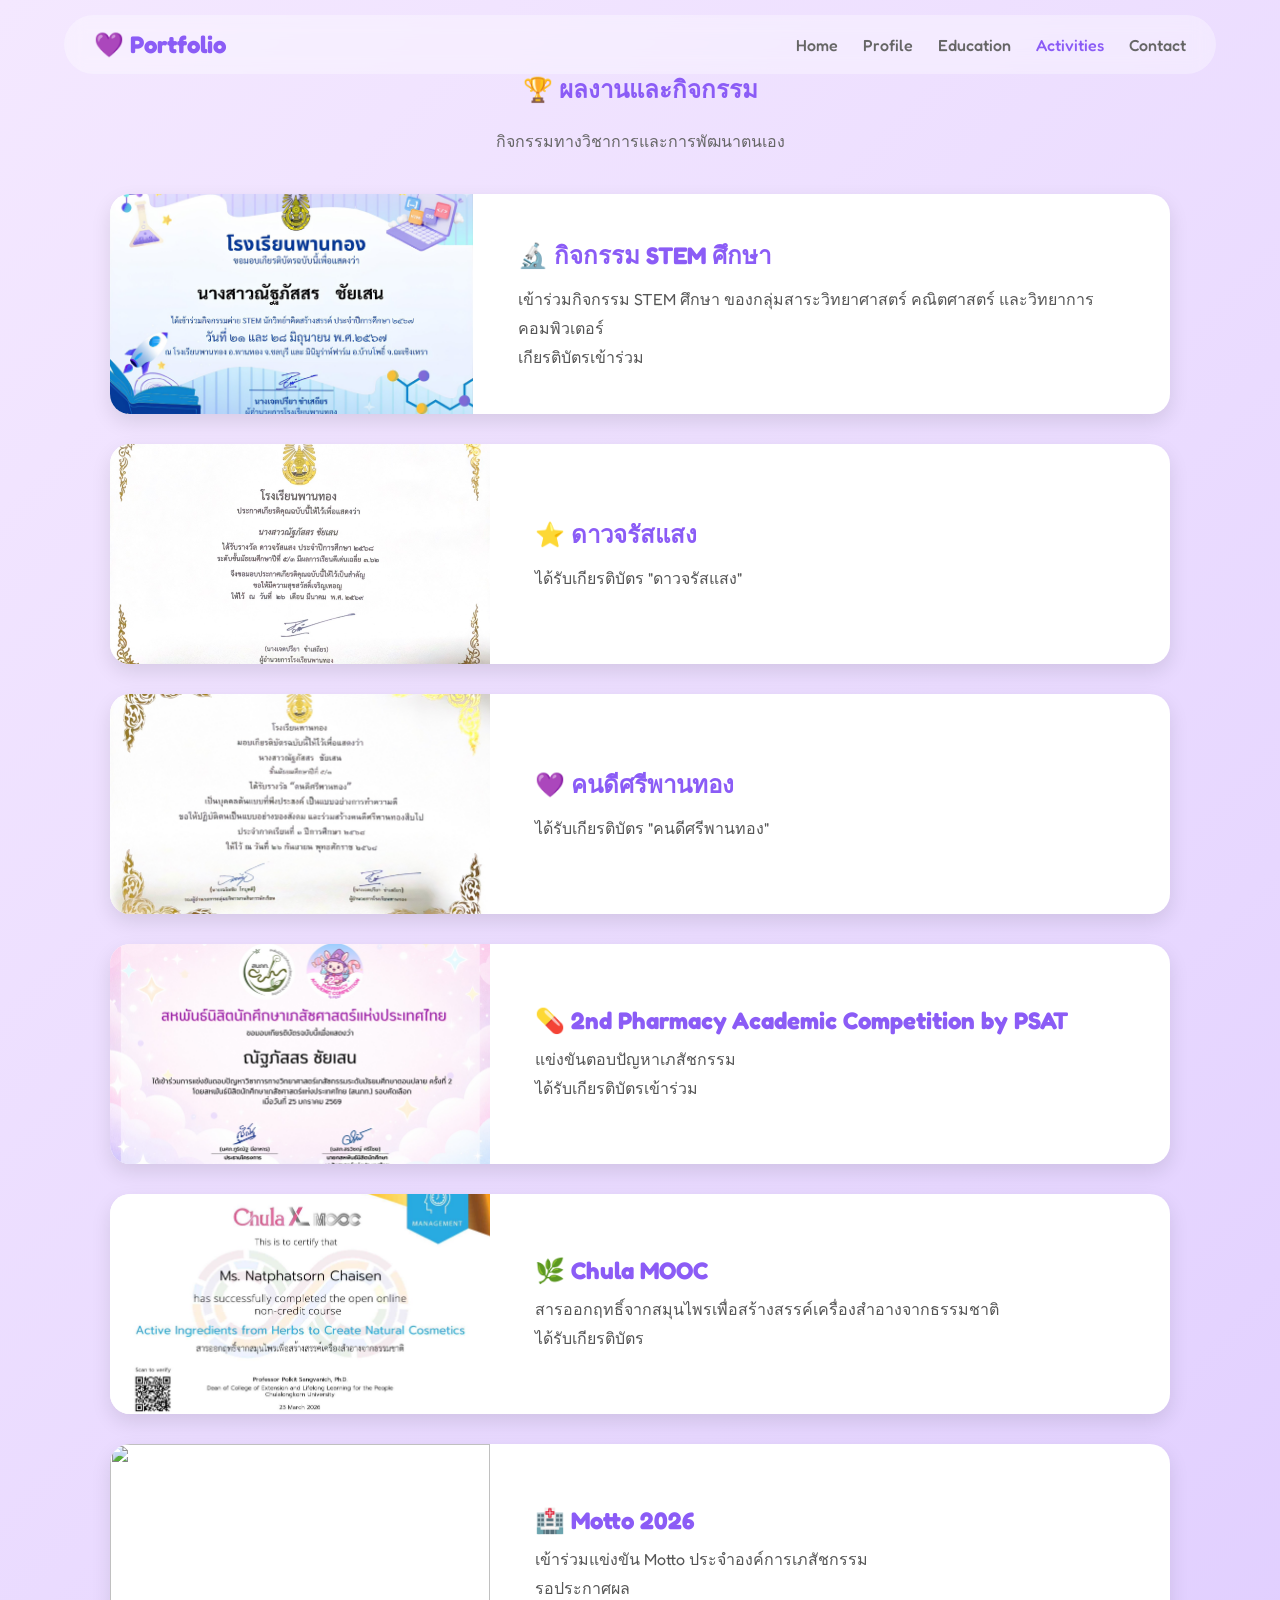
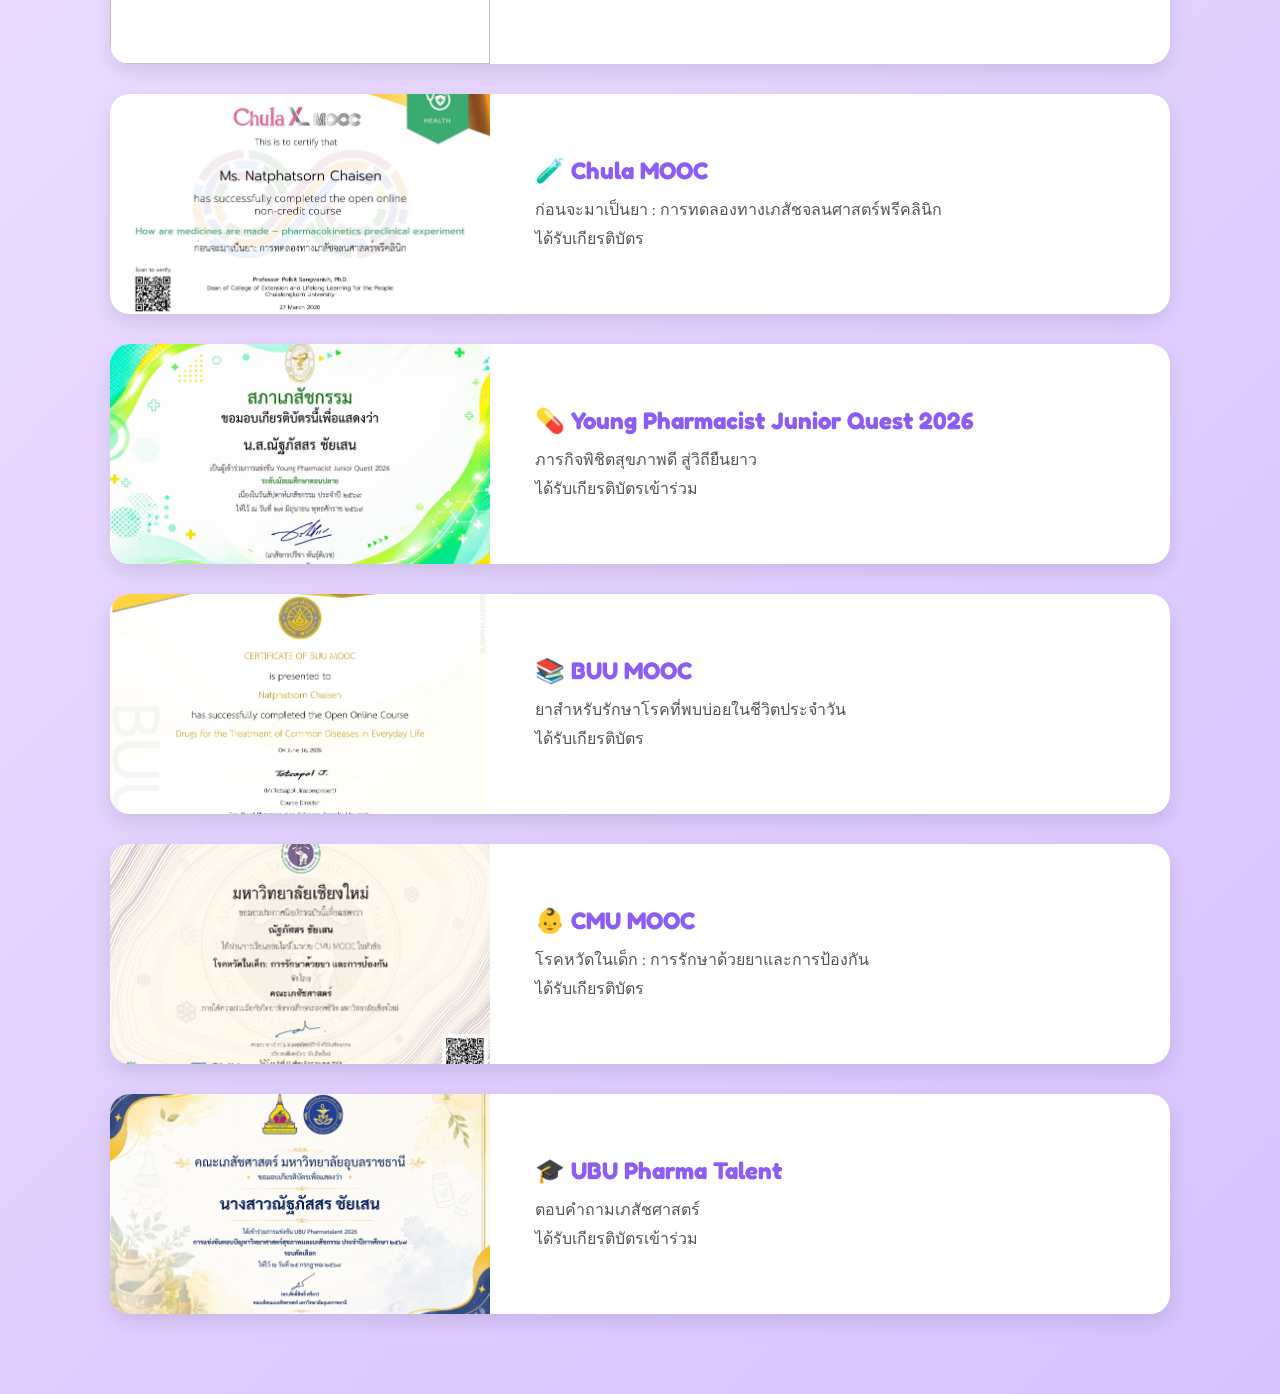
==== commit a3235cd5: "Update activities.html" ====
--- a/activities.html
+++ b/activities.html
@@ -206,7 +206,7 @@
 
 <div class="activity-box">
 
-<img src="images/ดีไซน์ที่ยังไม่ได้ตั้งชื่อ (3).png" class="activity-img">
+<img src="imges/IMG_0193.jpeg" class="activity-img">
 
 <div class="activity-text">
 
